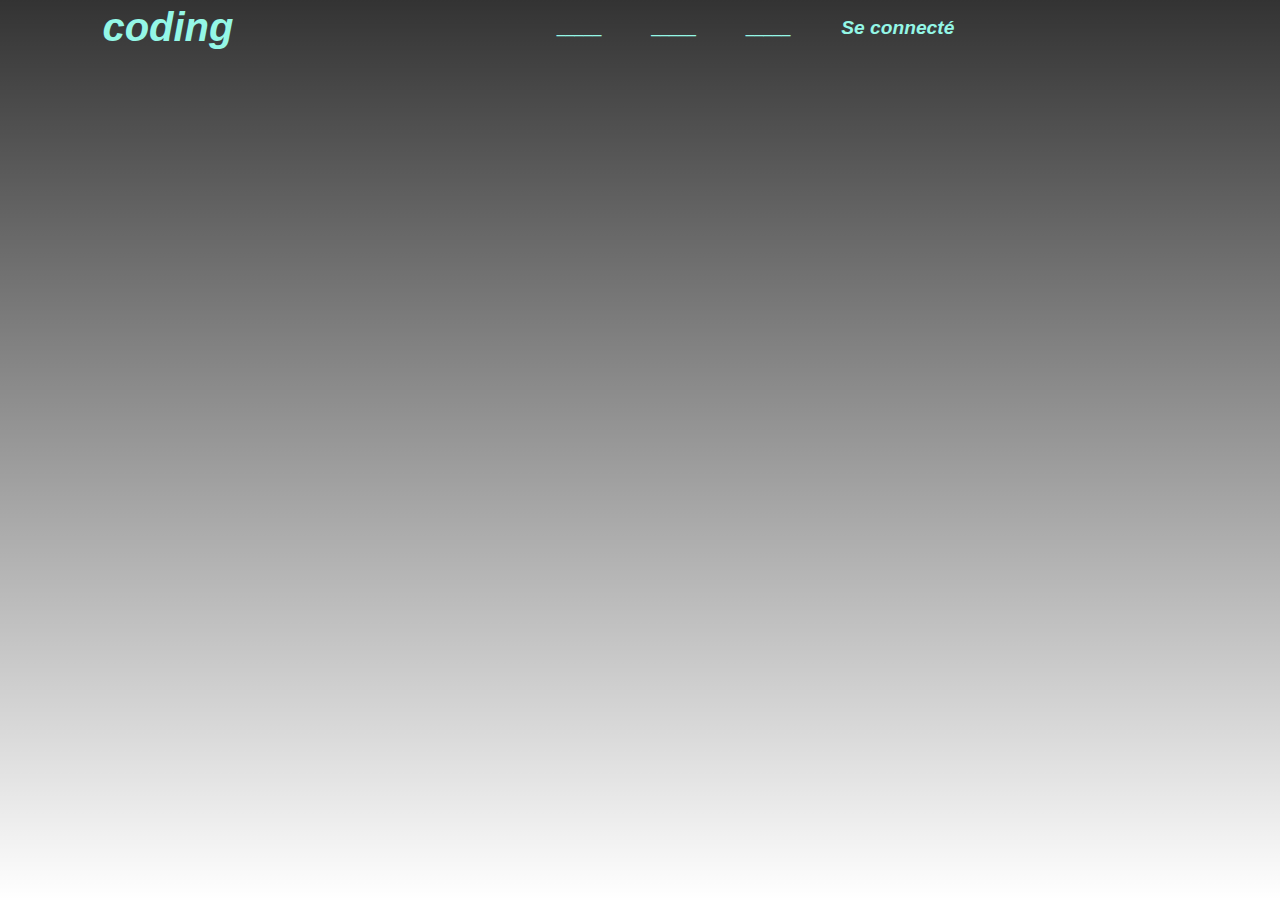
==== index.html @ 06f38a00 "maj 7" ====
<!DOCTYPE html>
<html lang="en">
<head>
    <meta charset="UTF-8">
    <meta http-equiv="X-UA-Compatible" content="IE=edge">
    <meta name="viewport" content="width=device-width, initial-scale=1.0">
    <link rel="stylesheet" href="style.css">
    <title>Document</title>
</head>
<body>
    <div class="contenaire">
        <nav>
            <a href="#" class="logo">coding</a>
            <ul>
                <li><a href="#">_____</a></li>
                <li><a href="#">_____</a></li>
                <li><a href="#">_____</a></li>
                <li>
                    <button class="btn" id="displayfrom">Se connecté</button>
                </li>
                <li><a href="#" class="toggleForm" id="acced">accées au cite</a></li>
            </ul>
        </nav>

        <section>
            <div class="sec-contenaire">
                <div class="form-wrapper">
                    <div class="card">
                        <div class="card-header">
                            <div id="forLOgin" class="form-header active">Se connecter</div>
                            <div id="forRegister" class="form-header">S'inscrire</div>
                        </div>
                        <div class="card-body" id="formContenaire">
                            <form id="formLogin">
                                <input type="text" class="form-control" placeholder="@utilisateur" id="identifient_connexion">
                                <input type="text" class="form-control" placeholder="@motdepasse" id="motdepasse_connexion">
                                <li class="point"><a href="#" id="buttonConnexion" class="btn formButton">connexion</a></li>
                            </form>
                            <form id="formRegister" class="toggleForm">
                                <input type="text" class="form-control" placeholder="@utilisateur">
                                <input type="text" class="form-control" placeholder="@motdepasse">
                                <input type="text" class="form-control" placeholder="@Cmotdepasse">
                                <li class="point"><a href="#" id="buttonConnexion" class="btn formButton">s'inscrire</a></li>
                            </form>
                        </div>
                    </div>
                </div>
            </div>
        </section>
    </div>
    <script>

        const displayfrom = _("displayfrom");
        const forLOgin = _("forLOgin");
        const loginform = _("formLogin");
        const forRegister = _("forRegister");
        const Registerform= _("formRegister");
        const formContenaire= _("formContenaire");
        const acced = _("acced")

        displayfrom.addEventListener("click", showform)

        forRegister.addEventListener("click", () =>{
            forLOgin.classList.remove("active");
            forRegister.classList.add("active");
            if(Registerform.classList.contains("toggleForm")){
                formContenaire.style.transform = "translate(-100%)";
                formContenaire.style.transition = "transform .5s";
                Registerform.classList.remove("toggleForm");
                loginform.classList.add("toggleForm");
            }
        });

        forLOgin.addEventListener("click", () =>{
            forRegister.classList.remove("active");
            forLOgin.classList.add("active");
            if(loginform.classList.contains("toggleForm")){
                formContenaire.style.transform = "translate(0%)";
                formContenaire.style.transition = "transform .5s";
                loginform.classList.remove("toggleForm");
                Registerform.classList.add("toggleForm");
            }
        })


        function _(e) {
            return document.getElementById(e);
        }

        function showform(){
            document.querySelector(".form-wrapper .card").classList.toggle("show")
        }

        function recup_info(){
            var saisie_idenifient = document.querySelector("#identifient_connexion").value;
            var saisie_motdepasse = document.querySelector("#motdepasse_connexion").value;

            console.log(saisie_idenifient, saisie_motdepasse)

            if(saisie_idenifient == "test"){
                if(saisie_motdepasse == "159"){
                    acced.classList.remove("toggleForm")
                }
                else{
                    acced.classList.add("toggleForm")
                }
            }
            else{
                acced.classList.add("toggleForm")
            }
        }

        document.querySelector("#buttonConnexion").addEventListener("click", recup_info)

    </script>
</body>
</html>
---- style.css ----
*,
*::before,
*::after{
    box-sizing: border-box;
    font-family: 'systen-ui', sans-serif;
    margin: 0;
    padding: 0;
    outline: none;

}
.contenaire{
    position: relative;
    height: 100vh;
    width: 100%;
    padding: 0 8%;
    background:linear-gradient(rgba(0, 0, 0, .8), transparent);

}
nav {
    display: flex;
    justify-content: space-between;
    align-items: center;
    flex-wrap: wrap;
    padding: 5px 0;
}
nav .logo{
    width: 120px;
    cursor: pointer;
    font-size: 2.5rem;
    font-style: oblique;
    font-weight: bold;
    text-decoration: none;
    color: #94f7e6;
}
nav ul{
    display: flex;
    justify-content: flex-end;
    align-items: center;
    flex: 1;
    padding-right: 40px;
    text-align: right;
    list-style-type: none;
}
nav ul li{
    margin-right: 10px;

}
nav ul li a {
    padding: 10px 20px;
    text-decoration: none;
    color: #94f7e6;
    font-size: 16px;
}
a.btn{
    padding: 10px 20px;
    font-size: 1.2rem;
    font-weight: bold;
    font-style:italic;
    margin-top: 0;
    background-color: transparent;
    color: #94f7e6;
    border: 1px solid transparent;
    transition: border-color .4s;
    text-decoration: none;
}

.point{
    text-decoration: none;
    list-style-type: none;
}

a.btn:hover{
    border-color: #94f7e6;

}

a.btn{
    padding: 10px 20px;
    font-size: 1.2rem;
    font-weight: bold;
    font-style:italic;
    margin-top: 0;
    background-color: transparent;
    color: #94f7e6;
    border: 1px solid transparent;
    transition: border-color .4s;
}
a.btn:hover{
    border-color: #94f7e6;

}

button.btn{
    padding: 10px 20px;
    font-size: 1.2rem;
    font-weight: bold;
    font-style:italic;
    margin-top: 0;
    background-color: transparent;
    color: #94f7e6;
    border: 1px solid transparent;
    transition: border-color .4s;
}
button.btn:hover{
    border-color: #94f7e6;

}

section{
    display: flex;
    justify-content: center;
    align-items: center;
    margin: 50px 0;
}

.form-wrapper{
    display: flex;
    justify-content: center;
    align-items: center;
    flex: auto;
}
.form-wrapper .card{
    width: 360px;
    padding: 20px;
    background-color: rgb(0 0 0 /35%);
    visibility: hidden;
    opacity: 0;
    transition: opacity 0.3s, visibility 0.3s;

}

.card.show{
    visibility: visible;
    opacity: 1;
}

.card-header{
    display: flex;
    justify-content: space-evenly;
    margin: 30px 20px 0;
    font-style: 1.1rem;
    color: #94f7e6;
    box-shadow: 2px 3px 8px #d3f7ff71;
    border-radius: 50px;
}

.card-header .form-header{
    flex: 50%;
    text-align: center;
    padding: 10px 0;
    bottom: 1px solid transparent;
    border-radius: 50px;
    user-select: none;

}

.card-header .form-header.active{
    box-shadow: inset 1px 1px 2px rgb(19 210 177 / 55%),inset -1px 1px 2px rgb(19 210 177 / 55%),inset -1px -1px 2px rgb(19 210 177 / 55%),inset 1px -1px 2px rgb(19 210 177 / 55%);
    border-color: #94f7e6;
    transition: border-color 0.3s, box-shadow 0.3s;
}

.card-body{
    display: flex;
    flex-wrap: nowrap;
    padding: 40px 0;
    text-align: center;

}
form{
    flex: 0 0 100%;
}

.toggleForm{
    visibility: hidden;
    opacity: 0;
    transition: opacity 0.3s visibility 0.3s;
}

.form-control{
    width: 100%;
    border: none;
    border-bottom: 1px solid rgb(134 255 249 /65%);
    background: none;
    outline: none;
    padding: 10px 5px;
    margin-bottom: 20px;
    color: #fff;
}
.form-control::placeholder{
    color: rgb(134 255 249 /65%);
}

.formButton{
    border:1px solid transparent;
    padding: 1rem 3rem;
    background-color: #94f7e6;
    border-radius: 50px;
    margin-top: 1rem;
    font-size: 1rem;
    transition: transform .3, box-shadow .3s;
}
.formButton:hover{
    box-shadow: 3px 5px 15px #94f7e6;
    transform: translateY(-5px);
}
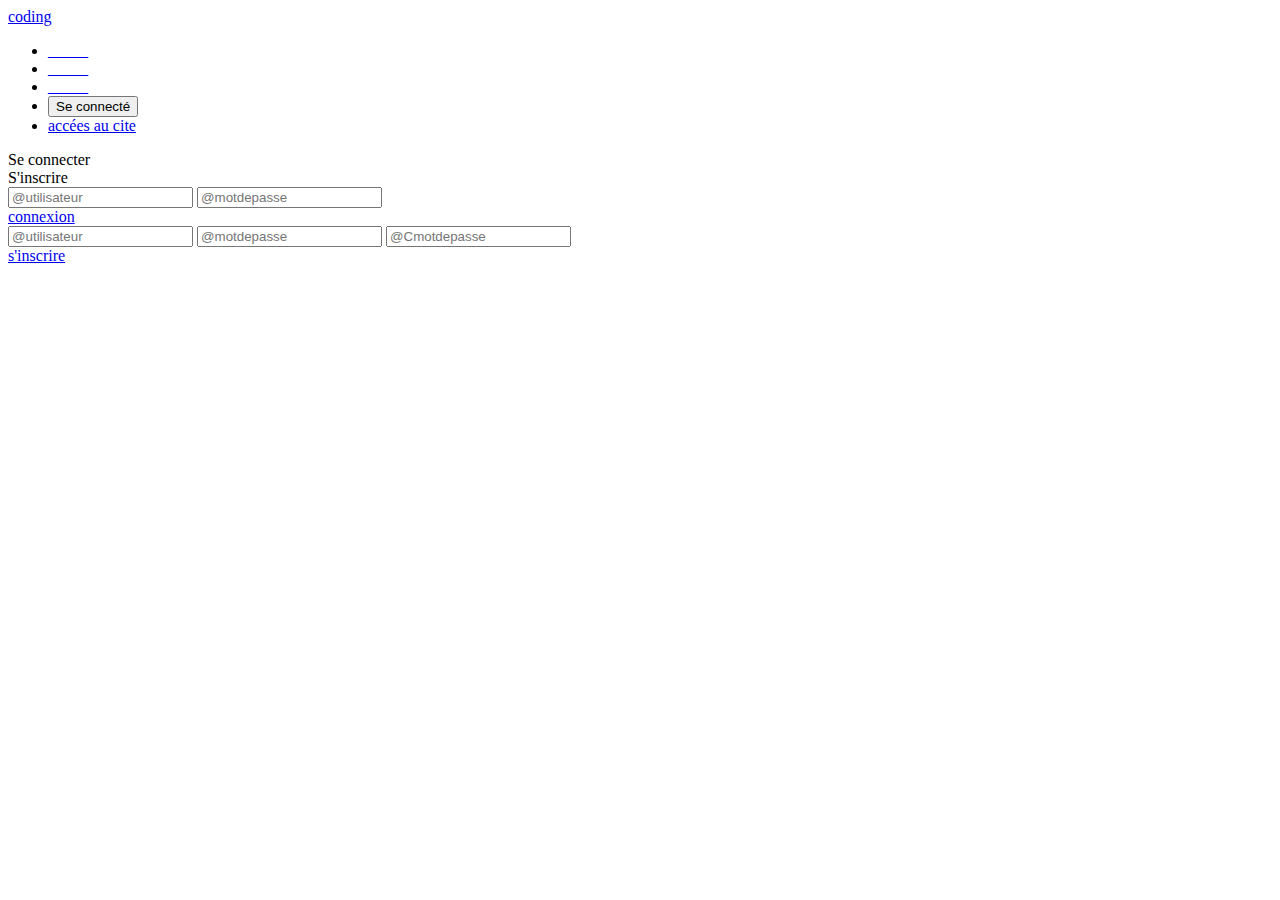
==== commit 2e0cc3d9: "test 7" ====
--- a/index.html
+++ b/index.html
@@ -4,7 +4,7 @@
     <meta charset="UTF-8">
     <meta http-equiv="X-UA-Compatible" content="IE=edge">
     <meta name="viewport" content="width=device-width, initial-scale=1.0">
-    <link rel="stylesheet" href="style.css">
+    <link rel="stylesheet" href="test_styles.css">
     <title>Document</title>
 </head>
 <body>
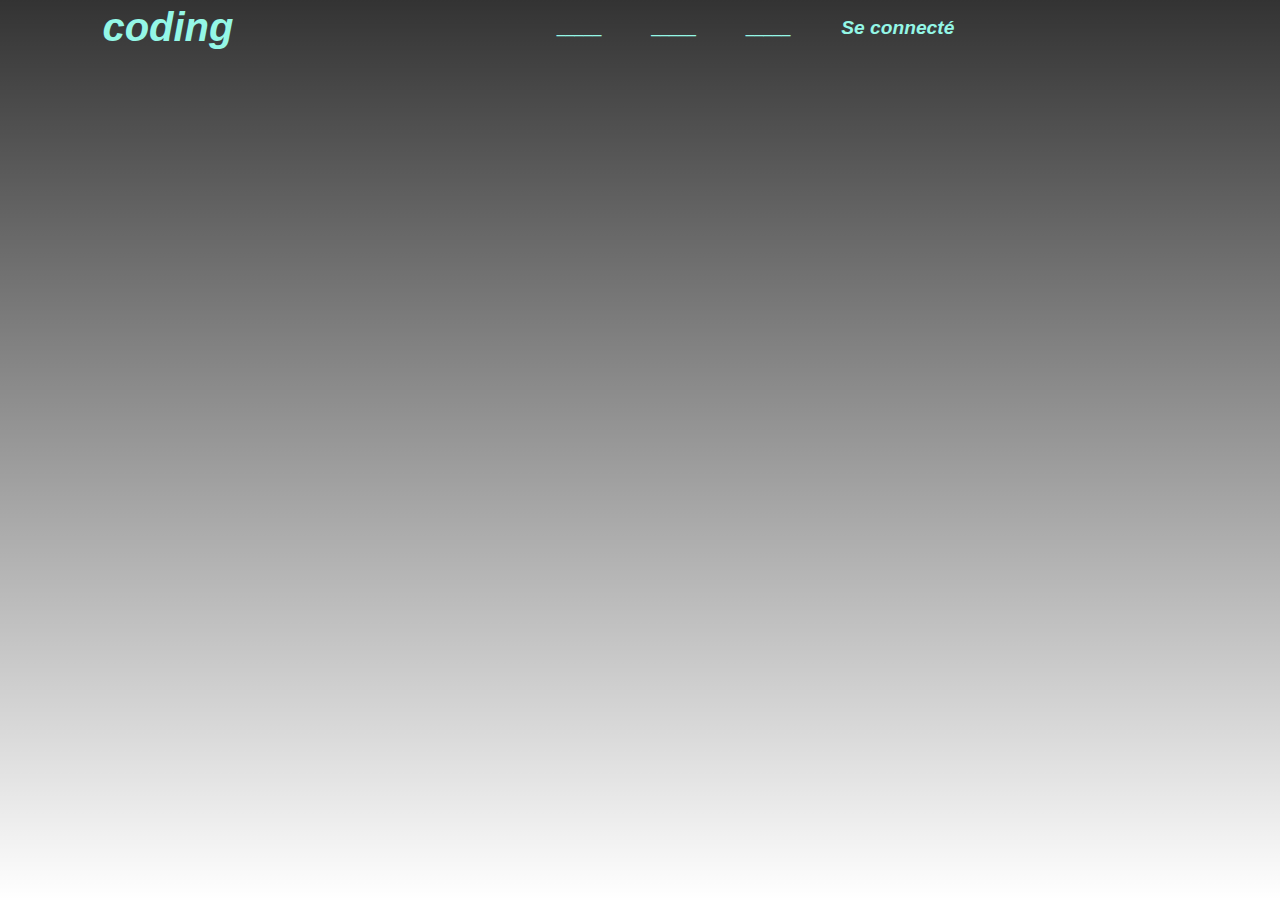
==== commit c07d90cd: "maj 1" ====
--- a/index.html
+++ b/index.html
@@ -4,7 +4,7 @@
     <meta charset="UTF-8">
     <meta http-equiv="X-UA-Compatible" content="IE=edge">
     <meta name="viewport" content="width=device-width, initial-scale=1.0">
-    <link rel="stylesheet" href="test_styles.css">
+    <link rel="stylesheet" href="styles.css">
     <title>Document</title>
 </head>
 <body>
--- a/styles.css
+++ b/styles.css
@@ -0,0 +1,206 @@
+*,
+*::before,
+*::after{
+    box-sizing: border-box;
+    font-family: 'systen-ui', sans-serif;
+    margin: 0;
+    padding: 0;
+    outline: none;
+
+}
+.contenaire{
+    position: relative;
+    height: 100vh;
+    width: 100%;
+    padding: 0 8%;
+    background:linear-gradient(rgba(0, 0, 0, .8), transparent);
+
+}
+nav {
+    display: flex;
+    justify-content: space-between;
+    align-items: center;
+    flex-wrap: wrap;
+    padding: 5px 0;
+}
+nav .logo{
+    width: 120px;
+    cursor: pointer;
+    font-size: 2.5rem;
+    font-style: oblique;
+    font-weight: bold;
+    text-decoration: none;
+    color: #94f7e6;
+}
+nav ul{
+    display: flex;
+    justify-content: flex-end;
+    align-items: center;
+    flex: 1;
+    padding-right: 40px;
+    text-align: right;
+    list-style-type: none;
+}
+nav ul li{
+    margin-right: 10px;
+
+}
+nav ul li a {
+    padding: 10px 20px;
+    text-decoration: none;
+    color: #94f7e6;
+    font-size: 16px;
+}
+a.btn{
+    padding: 10px 20px;
+    font-size: 1.2rem;
+    font-weight: bold;
+    font-style:italic;
+    margin-top: 0;
+    background-color: transparent;
+    color: #94f7e6;
+    border: 1px solid transparent;
+    transition: border-color .4s;
+    text-decoration: none;
+}
+
+.point{
+    text-decoration: none;
+    list-style-type: none;
+}
+
+a.btn:hover{
+    border-color: #94f7e6;
+
+}
+
+a.btn{
+    padding: 10px 20px;
+    font-size: 1.2rem;
+    font-weight: bold;
+    font-style:italic;
+    margin-top: 0;
+    background-color: transparent;
+    color: #94f7e6;
+    border: 1px solid transparent;
+    transition: border-color .4s;
+}
+a.btn:hover{
+    border-color: #94f7e6;
+
+}
+
+button.btn{
+    padding: 10px 20px;
+    font-size: 1.2rem;
+    font-weight: bold;
+    font-style:italic;
+    margin-top: 0;
+    background-color: transparent;
+    color: #94f7e6;
+    border: 1px solid transparent;
+    transition: border-color .4s;
+}
+button.btn:hover{
+    border-color: #94f7e6;
+
+}
+
+section{
+    display: flex;
+    justify-content: center;
+    align-items: center;
+    margin: 50px 0;
+}
+
+.form-wrapper{
+    display: flex;
+    justify-content: center;
+    align-items: center;
+    flex: auto;
+}
+.form-wrapper .card{
+    width: 360px;
+    padding: 20px;
+    background-color: rgb(0 0 0 /35%);
+    visibility: hidden;
+    opacity: 0;
+    transition: opacity 0.3s, visibility 0.3s;
+
+}
+
+.card.show{
+    visibility: visible;
+    opacity: 1;
+}
+
+.card-header{
+    display: flex;
+    justify-content: space-evenly;
+    margin: 30px 20px 0;
+    font-style: 1.1rem;
+    color: #94f7e6;
+    box-shadow: 2px 3px 8px #d3f7ff71;
+    border-radius: 50px;
+}
+
+.card-header .form-header{
+    flex: 50%;
+    text-align: center;
+    padding: 10px 0;
+    bottom: 1px solid transparent;
+    border-radius: 50px;
+    user-select: none;
+
+}
+
+.card-header .form-header.active{
+    box-shadow: inset 1px 1px 2px rgb(19 210 177 / 55%),inset -1px 1px 2px rgb(19 210 177 / 55%),inset -1px -1px 2px rgb(19 210 177 / 55%),inset 1px -1px 2px rgb(19 210 177 / 55%);
+    border-color: #94f7e6;
+    transition: border-color 0.3s, box-shadow 0.3s;
+}
+
+.card-body{
+    display: flex;
+    flex-wrap: nowrap;
+    padding: 40px 0;
+    text-align: center;
+
+}
+form{
+    flex: 0 0 100%;
+}
+
+.toggleForm{
+    visibility: hidden;
+    opacity: 0;
+    transition: opacity 0.3s visibility 0.3s;
+}
+
+.form-control{
+    width: 100%;
+    border: none;
+    border-bottom: 1px solid rgb(134 255 249 /65%);
+    background: none;
+    outline: none;
+    padding: 10px 5px;
+    margin-bottom: 20px;
+    color: #fff;
+}
+.form-control::placeholder{
+    color: rgb(134 255 249 /65%);
+}
+
+.formButton{
+    border:1px solid transparent;
+    padding: 1rem 3rem;
+    background-color: #94f7e6;
+    border-radius: 50px;
+    margin-top: 1rem;
+    font-size: 1rem;
+    transition: transform .3, box-shadow .3s;
+}
+.formButton:hover{
+    box-shadow: 3px 5px 15px #94f7e6;
+    transform: translateY(-5px);
+}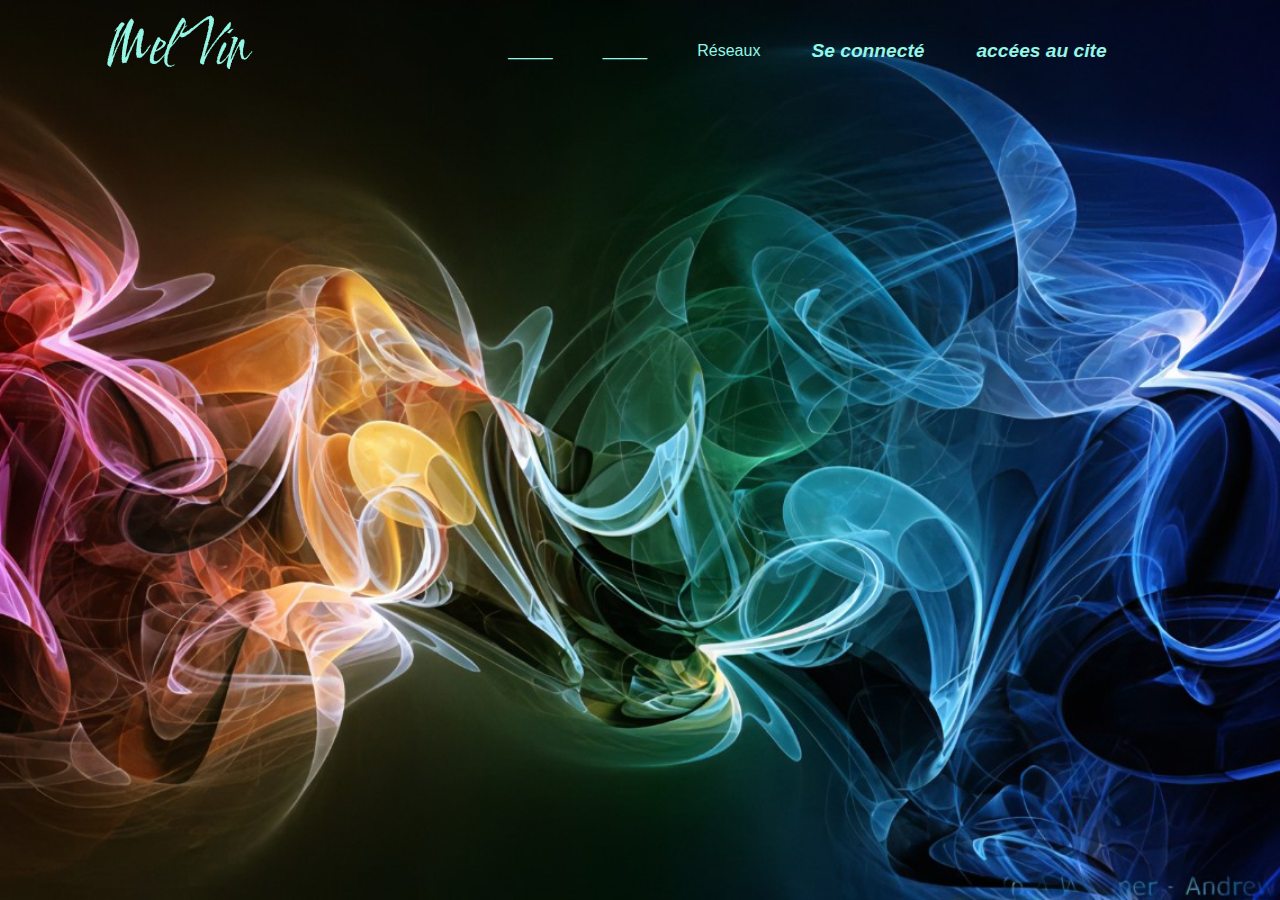
==== commit cb24ccab: "maj 1" ====
--- a/index.html
+++ b/index.html
@@ -5,20 +5,20 @@
     <meta http-equiv="X-UA-Compatible" content="IE=edge">
     <meta name="viewport" content="width=device-width, initial-scale=1.0">
     <link rel="stylesheet" href="styles.css">
-    <title>Document</title>
+    <title>Connexion_MelVin</title>
 </head>
 <body>
     <div class="contenaire">
         <nav>
-            <a href="#" class="logo">coding</a>
-            <ul>
+            <a href="#" class="logo">MelVin</a>
+            <ul class="pointer">
                 <li><a href="#">_____</a></li>
                 <li><a href="#">_____</a></li>
-                <li><a href="#">_____</a></li>
+                <li><a href="#">Réseaux</a></li>
                 <li>
-                    <button class="btn" id="displayfrom">Se connecté</button>
+                    <button class="btn pointer" id="displayfrom">Se connecté</button>
                 </li>
-                <li><a href="#" class="toggleForm" id="acced">accées au cite</a></li>
+                <li><a href="site_1/site_1.html" class="acced pointer" id="acced">accées au cite</a></li>
             </ul>
         </nav>
 
@@ -27,8 +27,8 @@
                 <div class="form-wrapper">
                     <div class="card">
                         <div class="card-header">
-                            <div id="forLOgin" class="form-header active">Se connecter</div>
-                            <div id="forRegister" class="form-header">S'inscrire</div>
+                            <div id="forLOgin" class="form-header active pointer">Se connecter</div>
+                            <div id="forRegister" class="form-header pointer">S'inscrire</div>
                         </div>
                         <div class="card-body" id="formContenaire">
                             <form id="formLogin">
@@ -46,6 +46,32 @@
                     </div>
                 </div>
             </div>
+            <div class="res-contenaire toggleForm ">
+                <div class="titre vue">
+                    <h2>Réseaux</h2>
+                </div>
+                <div class="info">
+                    <div class="facebook vue ">
+                        <h3>Facebook</h3>
+                        <div class="facebookURL">
+                            <a href="" class="logo-a">
+                                <div class="logosface gold">  <svg xmlns="http://www.w3.org/2000/svg" width="20" height="20" fill="currentColor" class="bi bi-facebook" viewBox="0 0 16 16">
+                                    <path d="M16 8.049c0-4.446-3.582-8.05-8-8.05C3.58 0-.002 3.603-.002 8.05c0 4.017 2.926 7.347 6.75 7.951v-5.625h-2.03V8.05H6.75V6.275c0-2.017 1.195-3.131 3.022-3.131.876 0 1.791.157 1.791.157v1.98h-1.009c-.993 0-1.303.621-1.303 1.258v1.51h2.218l-.354 2.326H9.25V16c3.824-.604 6.75-3.934 6.75-7.951z"/>
+                                </svg> </div>
+                            </a>
+                        </div>
+                    </div>
+
+                    <div class="instagrame vue ">
+                        <h3>Instagrame</h3>
+                        <div class="instagrameURL" >
+                            <a href="" class="logo-a">
+                                <div class="logosins gold"> <img src="assets/image/instagram.png" width="20" height="20" color="#94f7e6" ; > </div>
+                            </a>
+                        </div>
+                    </div>
+                </div>
+            </div>   
         </section>
     </div>
     <script>
--- a/styles.css
+++ b/styles.css
@@ -6,14 +6,31 @@
     margin: 0;
     padding: 0;
     outline: none;
-
-}
+}
+
+
+@font-face {
+    font-family: "logo";
+    src: url(./assets/police/Comforter_Brush/ComforterBrush-Regular.ttf);
+}
+
+@font-face {
+    font-family: "font-789513";
+    src: url(./assets/police/Peralta/Peralta-Regular.ttf);
+}
+
+
+.pointer{
+    cursor: pointer;
+}
+
 .contenaire{
     position: relative;
     height: 100vh;
     width: 100%;
     padding: 0 8%;
-    background:linear-gradient(rgba(0, 0, 0, .8), transparent);
+    background:url(assets/image/fd.jpg) center;
+    background-size: cover;
 
 }
 nav {
@@ -23,14 +40,19 @@
     flex-wrap: wrap;
     padding: 5px 0;
 }
+.logo{
+    cursor: default;
+}
 nav .logo{
     width: 120px;
+    font-size: 4rem;
+    font-style: oblique;
+    font-family: "logo" ;
+    text-decoration: none;
+    color: #94f7e6;
+}
+.pointer{
     cursor: pointer;
-    font-size: 2.5rem;
-    font-style: oblique;
-    font-weight: bold;
-    text-decoration: none;
-    color: #94f7e6;
 }
 nav ul{
     display: flex;
@@ -118,6 +140,8 @@
     justify-content: center;
     align-items: center;
     flex: auto;
+    transform: translateX(180
+    px);
 }
 .form-wrapper .card{
     width: 360px;
@@ -180,7 +204,7 @@
 .form-control{
     width: 100%;
     border: none;
-    border-bottom: 1px solid rgb(134 255 249 /65%);
+    border-bottom: 1px solid cyan;
     background: none;
     outline: none;
     padding: 10px 5px;
@@ -188,7 +212,7 @@
     color: #fff;
 }
 .form-control::placeholder{
-    color: rgb(134 255 249 /65%);
+    color: cyan;
 }
 
 .formButton{
@@ -203,4 +227,62 @@
 .formButton:hover{
     box-shadow: 3px 5px 15px #94f7e6;
     transform: translateY(-5px);
+}
+
+.acced{
+    border:1px solid transparent;
+    transition: border-color .4s;
+    font-weight: bold;
+    font-style:italic;
+    padding: 10px 20px;
+    font-size: 1.2rem;
+}
+
+.acced:hover{
+    border-color: rgb(19 210 177 / 55%)cyan;
+}
+
+
+
+/* .vue{
+    background: rgba(82, 139, 255);
+} */
+
+.res-contenaire{
+    background: rgb(0 0 0 /35%);
+    text-align: center;
+    height: 354px;
+    width: 26.5%;
+    transform: translateX(200px);
+    position: absolute;
+    left: 22%;
+}
+
+.titre{
+    justify-content: center;
+    align-items: center;
+    font-family: "font-789513";
+    margin: 40px 20px 30px 20px ;
+    color: #94f7e6;
+}
+.instagrame,
+.facebook{
+    margin: 10px 5px 10px 5px;
+    padding: 5px;
+    height: 30%;
+    position: relative;
+    color: #94f7e6;
+}
+
+.gold{
+    padding: 10px 5px 5px 5px;
+    margin: 10px;
+}
+.logo-a{
+    text-decoration: none;
+    color: #94f7e6;
+}
+h2,
+h3{
+    cursor: default;
 }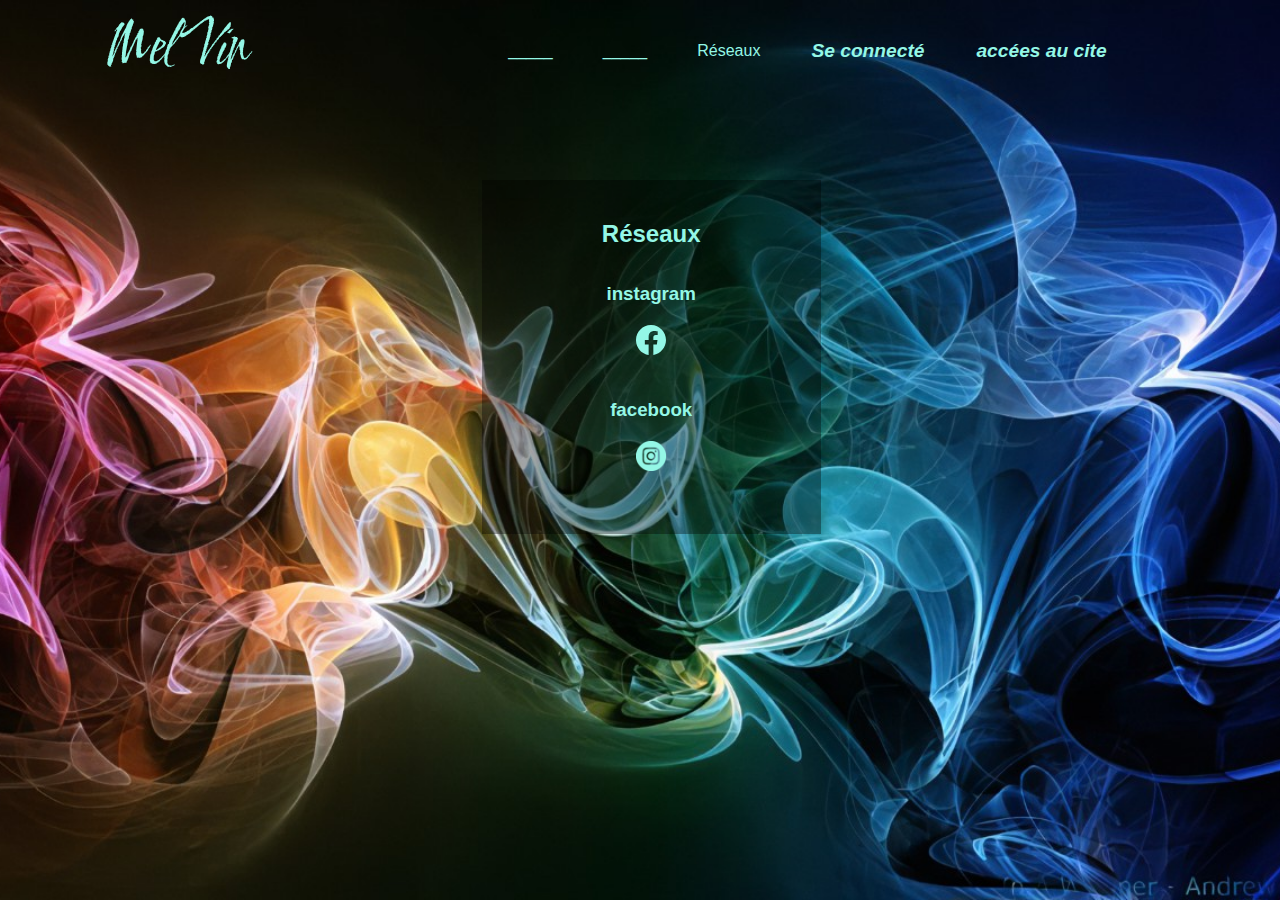
==== commit 77514a9d: "maj 2.3" ====
--- a/index.html
+++ b/index.html
@@ -73,6 +73,32 @@
                 </div>
             </div>   
         </section>
+
+        <div class="res-contenaire">
+            <div class="titre">
+                <h2>Réseaux</h2>
+            </div>
+            <div class="instagrame">
+                <h3>instagram</h3>
+                <div class="logo-a">
+                    <a href="">
+                        <svg xmlns="http://www.w3.org/2000/svg" fill="currentColor" class="bi bi-facebook logo--" viewBox="0 0 16 16">
+                            <path d="M16 8.049c0-4.446-3.582-8.05-8-8.05C3.58 0-.002 3.603-.002 8.05c0 4.017 2.926 7.347 6.75 7.951v-5.625h-2.03V8.05H6.75V6.275c0-2.017 1.195-3.131 3.022-3.131.876 0 1.791.157 1.791.157v1.98h-1.009c-.993 0-1.303.621-1.303 1.258v1.51h2.218l-.354 2.326H9.25V16c3.824-.604 6.75-3.934 6.75-7.951z"/>
+                          </svg>
+                    </a>
+                </div>
+            </div>
+            <div class="facebook">
+                <h3>facebook</h3>
+                <div class="logo-a">
+                    <a href="">
+                        <img src="assets/image/instagram.png" class=" logo--">
+                    </a>
+                </div>
+            </div>
+           
+        </div>
+
     </div>
     <script>
 
--- a/styles.css
+++ b/styles.css
@@ -244,9 +244,9 @@
 
 
 
-/* .vue{
+.vue{
     background: rgba(82, 139, 255);
-} */
+}
 
 .res-contenaire{
     background: rgb(0 0 0 /35%);
@@ -256,6 +256,7 @@
     transform: translateX(200px);
     position: absolute;
     left: 22%;
+    top: 20%;
 }
 
 .titre{
@@ -285,4 +286,9 @@
 h2,
 h3{
     cursor: default;
+}
+.logo--{
+    width: 30px;
+    color: #94f7e6;
+    margin-top: 20px;
 }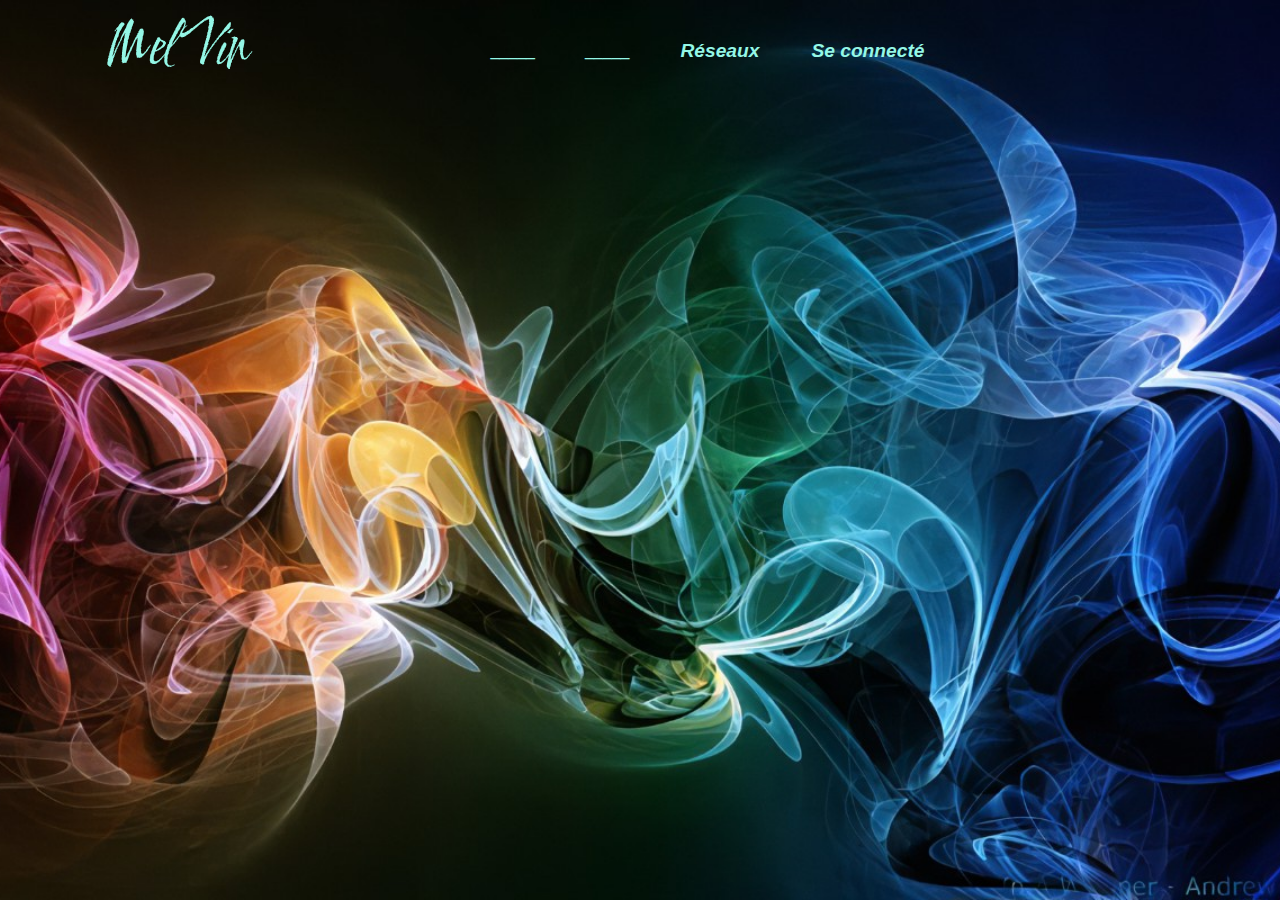
==== commit 477e1d8d: "maj 3" ====
--- a/index.html
+++ b/index.html
@@ -14,11 +14,13 @@
             <ul class="pointer">
                 <li><a href="#">_____</a></li>
                 <li><a href="#">_____</a></li>
-                <li><a href="#">Réseaux</a></li>
+                <li>
+                    <button class="btn pointer" id="buttonres">Réseaux</button>
+                </li>
                 <li>
                     <button class="btn pointer" id="displayfrom">Se connecté</button>
                 </li>
-                <li><a href="site_1/site_1.html" class="acced pointer" id="acced">accées au cite</a></li>
+                <li><a href="site_1/site_1.html" class="acced pointer toggleForm" id="acced">accées au cite</a></li>
             </ul>
         </nav>
 
@@ -45,55 +47,33 @@
                         </div>
                     </div>
                 </div>
-            </div>
-            <div class="res-contenaire toggleForm ">
-                <div class="titre vue">
-                    <h2>Réseaux</h2>
-                </div>
-                <div class="info">
-                    <div class="facebook vue ">
-                        <h3>Facebook</h3>
-                        <div class="facebookURL">
-                            <a href="" class="logo-a">
-                                <div class="logosface gold">  <svg xmlns="http://www.w3.org/2000/svg" width="20" height="20" fill="currentColor" class="bi bi-facebook" viewBox="0 0 16 16">
-                                    <path d="M16 8.049c0-4.446-3.582-8.05-8-8.05C3.58 0-.002 3.603-.002 8.05c0 4.017 2.926 7.347 6.75 7.951v-5.625h-2.03V8.05H6.75V6.275c0-2.017 1.195-3.131 3.022-3.131.876 0 1.791.157 1.791.157v1.98h-1.009c-.993 0-1.303.621-1.303 1.258v1.51h2.218l-.354 2.326H9.25V16c3.824-.604 6.75-3.934 6.75-7.951z"/>
-                                </svg> </div>
-                            </a>
-                        </div>
-                    </div>
-
-                    <div class="instagrame vue ">
-                        <h3>Instagrame</h3>
-                        <div class="instagrameURL" >
-                            <a href="" class="logo-a">
-                                <div class="logosins gold"> <img src="assets/image/instagram.png" width="20" height="20" color="#94f7e6" ; > </div>
-                            </a>
-                        </div>
-                    </div>
-                </div>
-            </div>   
+            </div> 
         </section>
 
         <div class="res-contenaire">
             <div class="titre">
                 <h2>Réseaux</h2>
             </div>
+            <div class="facebook">
+                <h3>facebook</h3>
+                <div class="logo-a">
+                    <div class="logosface">  
+                        <a href="https://www.facebook.com/profile.php?id=100071256775623" target="_blank" class="vis" >
+                            <svg xmlns="http://www.w3.org/2000/svg" fill="currentColor" class="bi bi-facebook logo--" viewBox="0 0 16 16">
+                                <path d="M16 8.049c0-4.446-3.582-8.05-8-8.05C3.58 0-.002 3.603-.002 8.05c0 4.017 2.926 7.347 6.75 7.951v-5.625h-2.03V8.05H6.75V6.275c0-2.017 1.195-3.131 3.022-3.131.876 0 1.791.157 1.791.157v1.98h-1.009c-.993 0-1.303.621-1.303 1.258v1.51h2.218l-.354 2.326H9.25V16c3.824-.604 6.75-3.934 6.75-7.951z"></path>
+                            </svg> 
+                        </a>
+                    </div>
+                </div>
+            </div>
             <div class="instagrame">
                 <h3>instagram</h3>
                 <div class="logo-a">
-                    <a href="">
-                        <svg xmlns="http://www.w3.org/2000/svg" fill="currentColor" class="bi bi-facebook logo--" viewBox="0 0 16 16">
-                            <path d="M16 8.049c0-4.446-3.582-8.05-8-8.05C3.58 0-.002 3.603-.002 8.05c0 4.017 2.926 7.347 6.75 7.951v-5.625h-2.03V8.05H6.75V6.275c0-2.017 1.195-3.131 3.022-3.131.876 0 1.791.157 1.791.157v1.98h-1.009c-.993 0-1.303.621-1.303 1.258v1.51h2.218l-.354 2.326H9.25V16c3.824-.604 6.75-3.934 6.75-7.951z"/>
-                          </svg>
-                    </a>
-                </div>
-            </div>
-            <div class="facebook">
-                <h3>facebook</h3>
-                <div class="logo-a">
-                    <a href="">
-                        <img src="assets/image/instagram.png" class=" logo--">
-                    </a>
+                    <div class="logosface">  
+                        <a href="https://www.instagram.com/melvin_r59/" target="_blank" >
+                            <img src="assets/image/instagram.png" class="logo--"> 
+                        </a>
+                    </div>
                 </div>
             </div>
            
@@ -109,8 +89,10 @@
         const Registerform= _("formRegister");
         const formContenaire= _("formContenaire");
         const acced = _("acced")
+        const buttonres = _("buttonres")
 
         displayfrom.addEventListener("click", showform)
+        buttonres.addEventListener("click", afres)
 
         forRegister.addEventListener("click", () =>{
             forLOgin.classList.remove("active");
@@ -141,6 +123,14 @@
 
         function showform(){
             document.querySelector(".form-wrapper .card").classList.toggle("show")
+            document.querySelector(".res-contenaire").classList.remove("show")
+
+        }
+
+        function afres(){
+            document.querySelector(".res-contenaire").classList.toggle("show")
+            document.querySelector(".vis").classList.toggle("show")
+            document.querySelector(".form-wrapper .card").classList.remove("show")
         }
 
         function recup_info(){
@@ -152,6 +142,7 @@
             if(saisie_idenifient == "test"){
                 if(saisie_motdepasse == "159"){
                     acced.classList.remove("toggleForm")
+                    document.querySelector(".form-wrapper .card").classList.remove("show")
                 }
                 else{
                     acced.classList.add("toggleForm")
--- a/styles.css
+++ b/styles.css
@@ -244,9 +244,9 @@
 
 
 
-.vue{
+/* .vue{
     background: rgba(82, 139, 255);
-}
+} */
 
 .res-contenaire{
     background: rgb(0 0 0 /35%);
@@ -257,6 +257,13 @@
     position: absolute;
     left: 22%;
     top: 20%;
+    visibility: hidden;
+    opacity: 0;
+}
+
+.res-contenaire.show{
+    visibility: visible;
+    opacity: 1;
 }
 
 .titre{
@@ -266,8 +273,8 @@
     margin: 40px 20px 30px 20px ;
     color: #94f7e6;
 }
-.instagrame,
-.facebook{
+.facebook,
+.instagrame{
     margin: 10px 5px 10px 5px;
     padding: 5px;
     height: 30%;
@@ -291,4 +298,8 @@
     width: 30px;
     color: #94f7e6;
     margin-top: 20px;
+}
+.vis.show{
+    visibility: visible;
+    opacity: 1;
 }